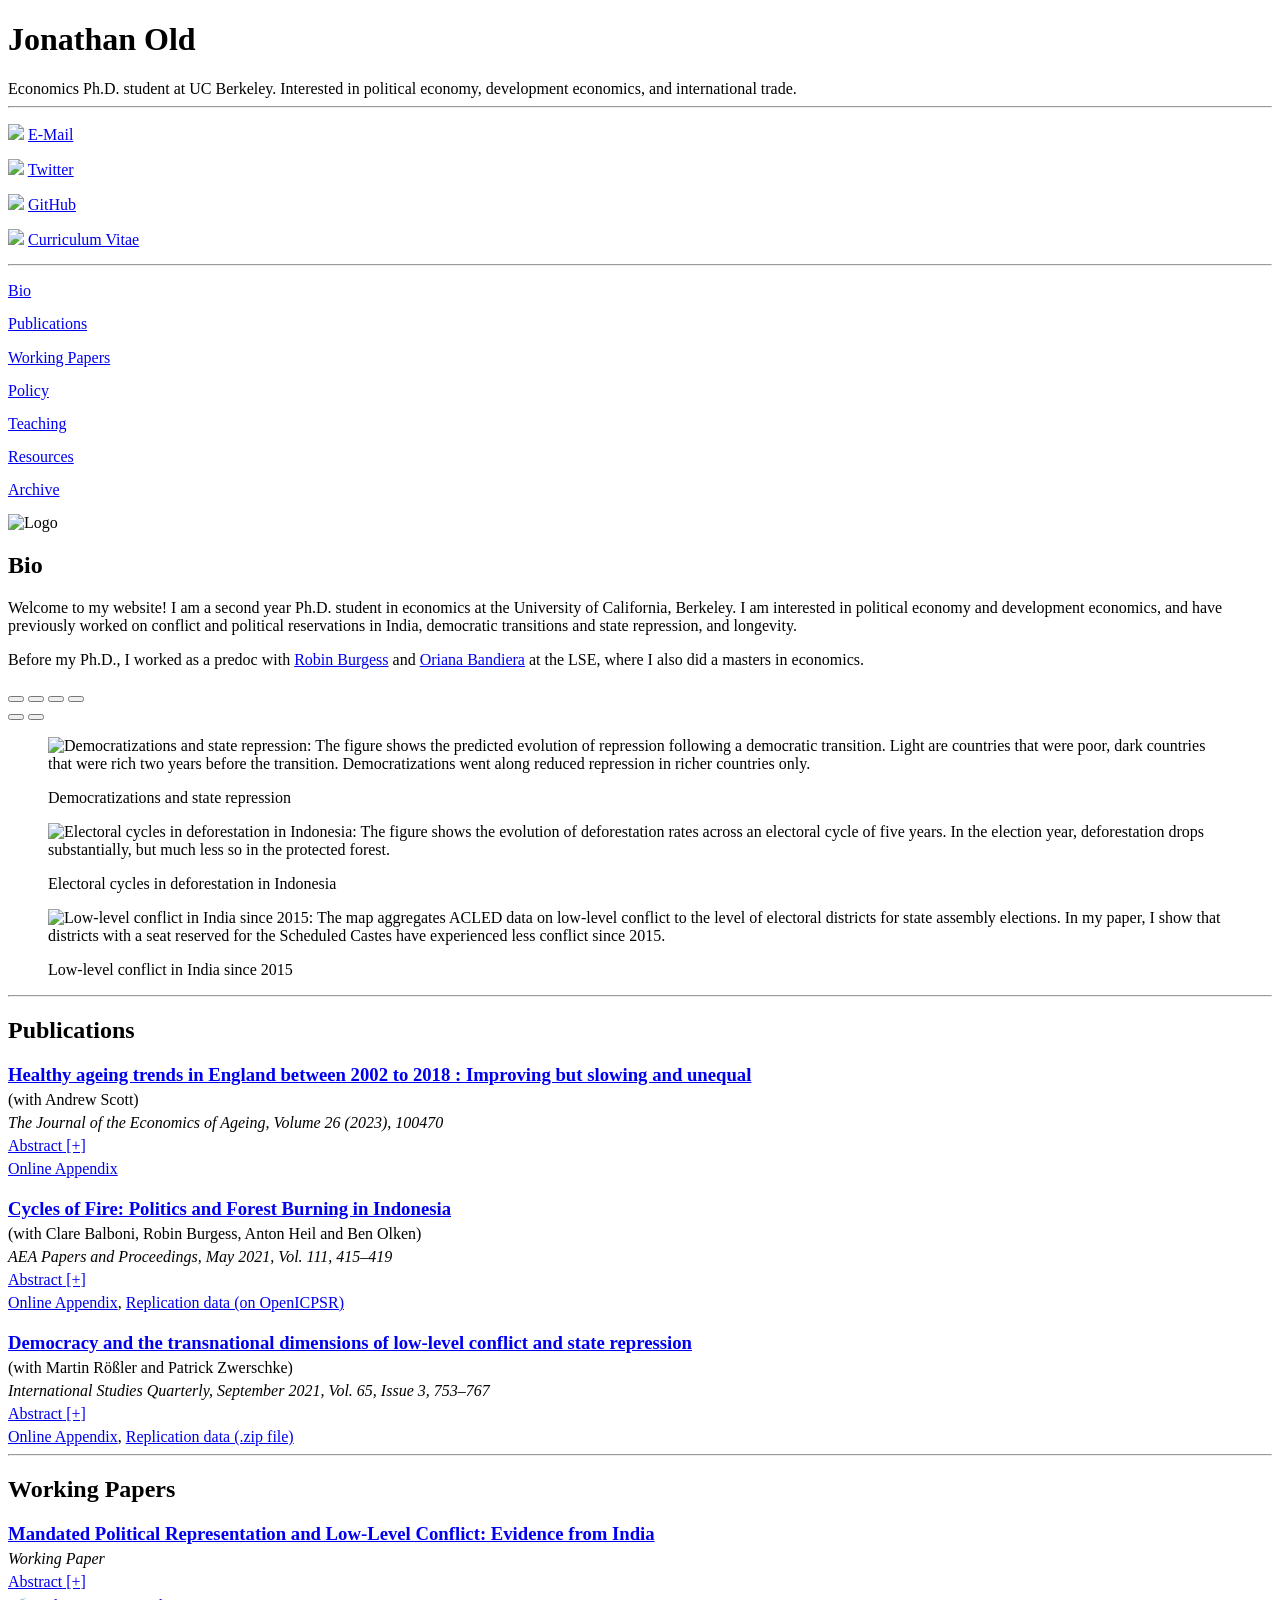
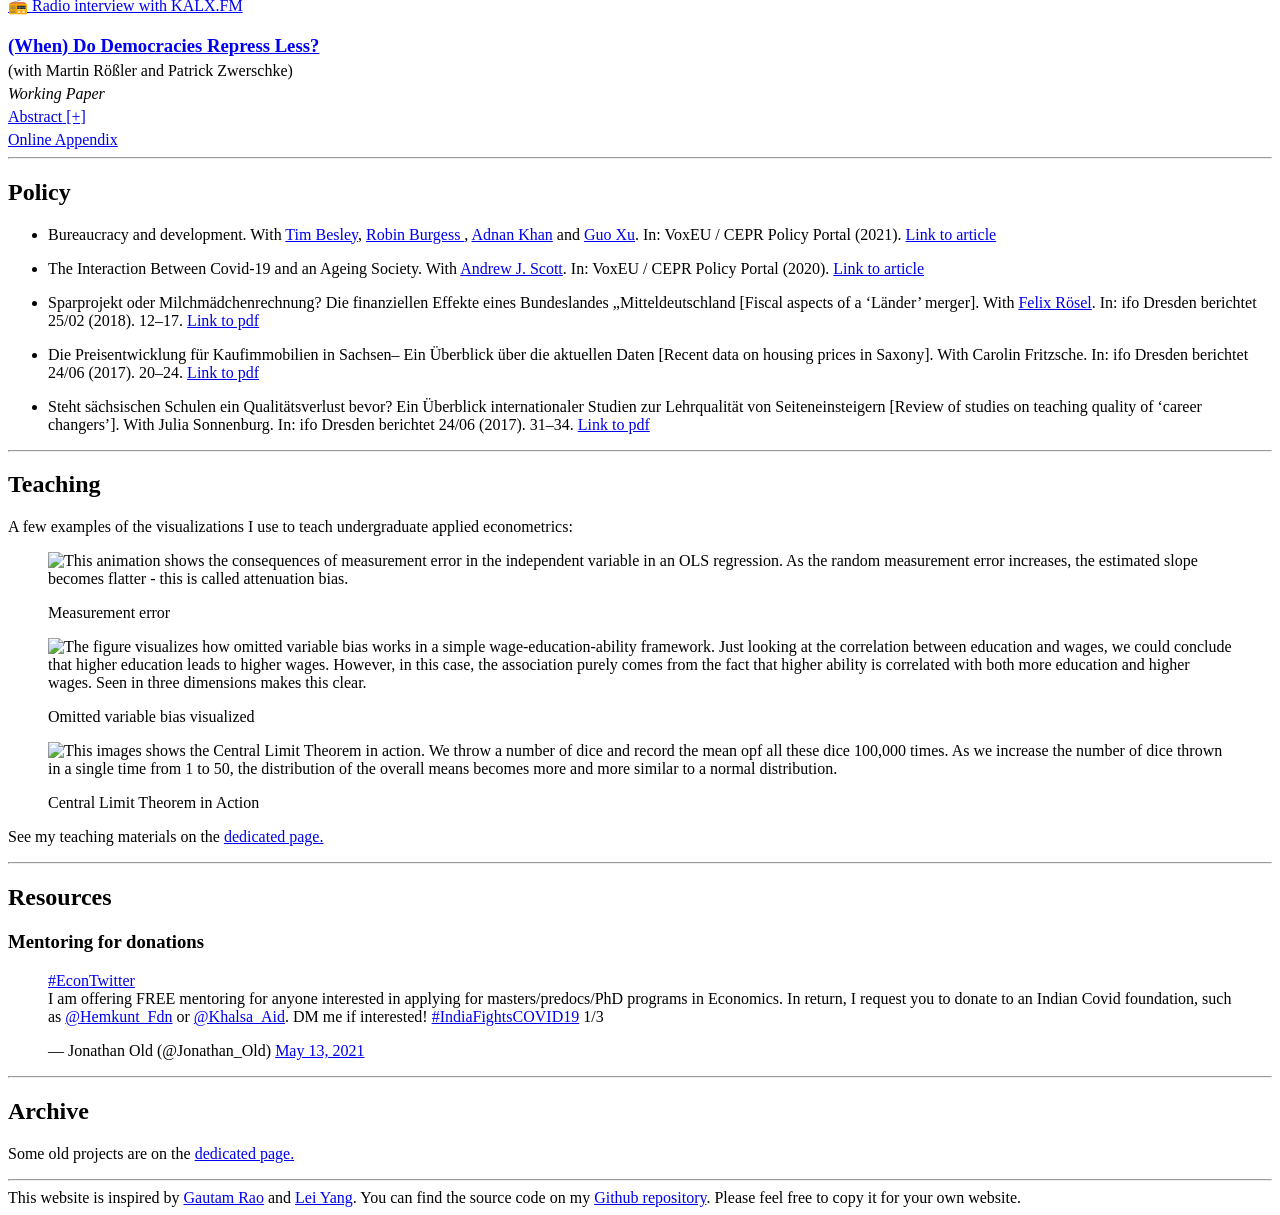
==== docs/index.html @ dce1e643 "Test" ====
<!DOCTYPE html>
<html lang="en">
    <head>
	<meta name="generator" content="Hugo 0.89.4" />
        <meta charset="UTF-8">
        <meta http-equiv="X-UA-Compatible" content="IE=edge">
        <meta name="viewport" content="width=device-width, initial-scale=1">
        <title>Jonathan Old | Homepage</title>
        <meta name="google-site-verification" content="rJxuCnVXgv8JZDRzXe2CljnrgkfEYAgvyNE_b0NPZ2s" />
        <script data-goatcounter="https://jonathanold.goatcounter.com/count"
        async src="//gc.zgo.at/count.js"></script>
        <script src="https://d3js.org/d3.v4.min.js"></script>
        <link rel="stylesheet" href="./css/style.css">
        <link rel="shortcut icon" type="image/x-icon" href="./favicon.ico">
        <link rel=”stylesheet” href="https://stackpath.bootstrapcdn.com/bootstrap/4.3.1/css/bootstrap.min.css" integrity=”sha384-ggOyR0iXCbMQv3Xipma34MD+dH/1fQ784/j6cY/iJTQUOhcWr7x9JvoRxT2MZw1T” crossorigin=”anonymous”>
    </head> 


    <body>
        <div class="wrapper">

    <header>
      
        <div class="headx" id="header01">
          <h1>Jonathan Old</h1>

      Economics Ph.D. student at UC Berkeley. Interested in political economy, development economics, and international trade. 

             <hr/>
      
<p style="line-height:1.07" class="contactinfo"> <img src="./icons/mail_outline.svg" class="octicons">  <a href="mailto:jonathan_old@berkeley.edu" target="_blank">E-Mail</a></p>
<p style="line-height:1.07" class="contactinfo"> <img src="./icons/twitter2.svg" class="octicons">  <a href="https://twitter.com/Jonathan_Old" target="_blank">Twitter</a></p>
<p style="line-height:1.07" class="contactinfo"> <img src="./icons/github.svg" class="octicons">  <a href="http://github.com/jonathanold" target="_blank">GitHub</a></p>
<p style="line-height:1.07" class="contactinfo"> <img src="./icons/cv.png" class="octicons">  <a href="./pdf/JOld_CV_public.pdf" target="_blank">Curriculum Vitae</a></p>

<hr style="margin: 15px 0 15px" />

<p style="line-height:1.07" class="contactinfo"><a href="./#bio">Bio</a></p>

<p style="line-height:1.07" class="contactinfo"><a href="./#publications">Publications</a></p>


<p style="line-height:1.07" class="contactinfo"><a href="./#workingpapers">Working Papers</a></p>


<p style="line-height:1.07" class="contactinfo"><a href="./#policy">Policy</a></p>

<p style="line-height:1.07" class="contactinfo"><a href="./teaching.html">Teaching</a></p>


<p style="line-height:1.07" class="contactinfo"><a href="./#resources">Resources</a></p>

<p style="line-height:1.07" class="contactinfo"><a href="./archive.html">Archive</a></p>





 
                
                
                <img src="./jold_portrait_ucv.jpg" alt="Logo" />
                

        </div>
      
    </header>


<section>
    <h2 id="bio">Bio</h2>

<p>Welcome to my website! I am a second year Ph.D. student in economics at the University of California, Berkeley. I am interested in political economy and development economics, and have previously worked on conflict and political reservations in India, democratic transitions and state repression, and longevity.</p>
<p>Before my Ph.D., I worked as a predoc with  <a href="https://robinburgess.com" target="_blank">Robin Burgess</a> and <a href="https://orianabandiera.net" target="_blank">Oriana Bandiera</a> at the LSE, where I also did a masters in economics.</p>




  


<script src="https://code.jquery.com/jquery-1.12.4.min.js" integrity="sha256-ZosEbRLbNQzLpnKIkEdrPv7lOy9C27hHQ+Xp8a4MxAQ=" crossorigin="anonymous"></script>
<script src="./js/load-photoswipe.js"></script>


<link rel="stylesheet" href="https://cdnjs.cloudflare.com/ajax/libs/photoswipe/4.1.1/photoswipe.min.css" integrity="sha256-sCl5PUOGMLfFYctzDW3MtRib0ctyUvI9Qsmq2wXOeBY=" crossorigin="anonymous" />
<link rel="stylesheet" href="https://cdnjs.cloudflare.com/ajax/libs/photoswipe/4.1.1/default-skin/default-skin.min.css" integrity="sha256-BFeI1V+Vh1Rk37wswuOYn5lsTcaU96hGaI7OUVCLjPc=" crossorigin="anonymous" />
<script src="https://cdnjs.cloudflare.com/ajax/libs/photoswipe/4.1.1/photoswipe.min.js" integrity="sha256-UplRCs9v4KXVJvVY+p+RSo5Q4ilAUXh7kpjyIP5odyc=" crossorigin="anonymous"></script>
<script src="https://cdnjs.cloudflare.com/ajax/libs/photoswipe/4.1.1/photoswipe-ui-default.min.js" integrity="sha256-PWHOlUzc96pMc8ThwRIXPn8yH4NOLu42RQ0b9SpnpFk=" crossorigin="anonymous"></script>


<div class="pswp" tabindex="-1" role="dialog" aria-hidden="true">

<div class="pswp__bg"></div>

<div class="pswp__scroll-wrap">
    
    <div class="pswp__container">
      <div class="pswp__item"></div>
      <div class="pswp__item"></div>
      <div class="pswp__item"></div>
    </div>
    
    <div class="pswp__ui pswp__ui--hidden">
    <div class="pswp__top-bar">
      
      <div class="pswp__counter"></div>
      <button class="pswp__button pswp__button--close" title="Close (Esc)"></button>
      <button class="pswp__button pswp__button--share" title="Share"></button>
      <button class="pswp__button pswp__button--fs" title="Toggle fullscreen"></button>
      <button class="pswp__button pswp__button--zoom" title="Zoom in/out"></button>
      
      
      <div class="pswp__preloader">
        <div class="pswp__preloader__icn">
          <div class="pswp__preloader__cut">
            <div class="pswp__preloader__donut"></div>
          </div>
        </div>
      </div>
    </div>
    <div class="pswp__share-modal pswp__share-modal--hidden pswp__single-tap">
      <div class="pswp__share-tooltip"></div>
    </div>
    <button class="pswp__button pswp__button--arrow--left" title="Previous (arrow left)">
    </button>
    <button class="pswp__button pswp__button--arrow--right" title="Next (arrow right)">
    </button>
    <div class="pswp__caption">
      <div class="pswp__caption__center"></div>
    </div>
    </div>
    </div>
</div>




<div class="gallery caption-position-bottom caption-effect-slide hover-effect-zoom hover-transition" itemscope itemtype="http://schema.org/ImageGallery">
	  
  
<link rel="stylesheet" href="./css/hugo-easy-gallery.css" />
<div class="box" >
  <figure  itemprop="associatedMedia" itemscope itemtype="http://schema.org/ImageObject">
    <div class="img" style="background-image: url('/images/democratizations_and_state_repression-thumb.jpg');">
      <img itemprop="thumbnail" src="./images/democratizations_and_state_repression-thumb.jpg" alt="Democratizations and state repression: The figure shows the predicted evolution of repression following a democratic transition. Light are countries that were poor, dark countries that were rich two years before the transition. Democratizations went along reduced repression in richer countries only."/>
    </div>
    <a href="./images/democratizations_and_state_repression.jpg" itemprop="contentUrl"></a>
      <figcaption>
          <p>Democratizations and state repression</p>
      </figcaption>
  </figure>
</div>

  

<div class="box" >
  <figure  itemprop="associatedMedia" itemscope itemtype="http://schema.org/ImageObject">
    <div class="img" style="background-image: url('/images/electoral_cycles_in_deforestation_in_Indonesia-thumb.jpg');">
      <img itemprop="thumbnail" src="./images/electoral_cycles_in_deforestation_in_Indonesia-thumb.jpg" alt="Electoral cycles in deforestation in Indonesia: The figure shows the evolution of deforestation rates across an electoral cycle of five years. In the election year, deforestation drops substantially, but much less so in the protected forest."/>
    </div>
    <a href="./images/electoral_cycles_in_deforestation_in_Indonesia.jpg" itemprop="contentUrl"></a>
      <figcaption>
          <p>Electoral cycles in deforestation in Indonesia</p>
      </figcaption>
  </figure>
</div>

  

<div class="box" >
  <figure  itemprop="associatedMedia" itemscope itemtype="http://schema.org/ImageObject">
    <div class="img" style="background-image: url('/images/low_level_conflict_in_India.jpg');">
      <img itemprop="thumbnail" src="./images/low_level_conflict_in_India.jpg" alt="Low-level conflict in India since 2015: The map aggregates ACLED data on low-level conflict to the level of electoral districts for state assembly elections. In my paper, I show that districts with a seat reserved for the Scheduled Castes have experienced less conflict since 2015."/>
    </div>
    <a href="./images/low_level_conflict_in_India.jpg" itemprop="contentUrl"></a>
      <figcaption>
          <p>Low-level conflict in India since 2015</p>
      </figcaption>
  </figure>
</div>


</div>













<hr>
<h2 id="publications">Publications</h2>


<h3 style="margin:20px 0 5px;"><a href="./pdf/2023_Healthy_Ageing_England.pdf" target="blank">Healthy ageing trends in England between 2002 to 2018 : Improving but slowing and unequal</a></h3>

<p style="margin:0 0 5px;">(with Andrew Scott)</p>


<p style="margin:0 0 5px;"><em>The Journal of the Economics of Ageing, Volume 26 (2023), 100470</em></p>




<p style="margin:0 0 5px;"><a href="javascript:toggle(0)">Abstract<span id="pubabslink_0"> [+]</span></a><span id="pubabs_0" style="display:none;"> [–] Growing life expectancy and a rising proportion of older people make the issue of whether cohorts are ageing better a key individual, social and economic issue. Using data from the English Longitudinal Study of Ageing we characterise how frailty develops with age, how this differs across demographic groups, whether more recent cohorts are ageing better and what the key areas of focus for health policy should be. We find cohort effects such that frailty at each age has been decreasing over time but that this trend shows modest signs of slowing and is less pronounced for those with lower wealth. Improvements across cohorts reflect improvements in ADLs, cognitive function, and mobility but limited progress in reducing the incidence of diseases such as cancer, cardiovascular disease, etc. We find mobility and ADLs the main driver of average differences across regions but cross-regional differences are driven more by within than between group inequality.
</span></p>



        <a href="./pdf/2023_Healthy_Ageing_England_Appendix.pdf"target="blank">Online Appendix</a>





   

<h3 style="margin:20px 0 5px;"><a href="./pdf/2021_Cycles_of_Fire.pdf" target="blank">Cycles of Fire: Politics and Forest Burning in Indonesia</a></h3>

<p style="margin:0 0 5px;">(with Clare Balboni, Robin Burgess, Anton Heil and Ben Olken)</p>


<p style="margin:0 0 5px;"><em>AEA Papers and Proceedings, May 2021, Vol. 111, 415–419</em></p>




<p style="margin:0 0 5px;"><a href="javascript:toggle(1)">Abstract<span id="pubabslink_1"> [+]</span></a><span id="pubabs_1" style="display:none;"> [–] This paper examines the link between electoral incentives and environmental degradation by exploiting a satellite data set on 107,000 forest fires and 879 asynchronous district elections in Indonesia. Fires represent a cheap but illegal means of converting forested land to other uses, but risk burning out of control and creating substantial negative environmental externalities. We find a significant electoral cycle in forest fires. Ignitions and area burned decline during election years, but steeply increase in the year after. The results suggest that politicians may suppress this activity at times when it might particularly dent their electoral chances.
</span></p>



        <a href="./pdf/2021_Cycles_of_Fire_Appendix.pdf"target="blank">Online Appendix</a>, <a href="https://www.openicpsr.org/openicpsr/project/130744/version/V1/view"target="blank">Replication data (on OpenICPSR)</a>





   

<h3 style="margin:20px 0 5px;"><a href="./pdf/2021_Democracy_and_transnational_repression.pdf" target="blank">Democracy and the transnational dimensions of low-level conflict and state repression</a></h3>

<p style="margin:0 0 5px;">(with Martin Rößler and Patrick Zwerschke)</p>


<p style="margin:0 0 5px;"><em>International Studies Quarterly, September 2021, Vol. 65, Issue 3, 753–767</em></p>




<p style="margin:0 0 5px;"><a href="javascript:toggle(2)">Abstract<span id="pubabslink_2"> [+]</span></a><span id="pubabs_2" style="display:none;"> [–] This paper examines the transnational dimensions of low-level conflict and state repression. In this regard, special emphasis is placed on the role of political regimes. Drawing on a simple model, we argue that democracy has opposing effects on conflict intensity. On the one hand, democracy satisfies demand for political participation and thus reduces conflict potential. On the other hand, we highlight that domestic democracy may spur dissatisfaction and conflict abroad, which, in turn, may induce conflict spillovers. As a result, the net effect of democracy on low-level conflict and state repression is ambiguous and depends on the level of democracy in the neighborhood: We predict that democracy is more pacifying in democratic environments and may spur conflict in autocratic environments. By the symmetry of the model, we also predict that democratic environments are more pacifying for democratic countries and may spur conflict in autocracies. Empirical evidence using panel data on different types of low-level conflict and state repression for 160 countries in the period from 1950 to 2011 supports these hypotheses. Additionally, two case studies illustrate the mechanisms of our model.
</span></p>



        <a href="./pdf/2021_Democracy_and_transnational_repression_Appendix.pdf"target="blank">Online Appendix</a>, <a href="./replicationdata/rzo_replication-material.zip"target="blank">Replication data (.zip file)</a>





   






<hr>
<h2 id="workingpapers">Working Papers</h2>


<h3 style="margin:20px 0 5px;"><a href="[available%20on%20request]" target="blank">Mandated Political Representation and Low-Level Conflict: Evidence from India</a></h3>




<p style="margin:0 0 5px;"><em>Working Paper</em></p>




<p style="margin:0 0 5px;"><a href="javascript:toggle(3)">Abstract<span id="pubabslink_3"> [+]</span></a><span id="pubabs_3" style="display:none;"> [–] This paper analyzes the effect of political reservations on low-level subnational conflict in India. The recent literature on the impact of reservations on public goods provison finds that reservations benefit the targeted minorities. This may come at the detriment of other minorities or forward castes. I explore the latter possibility in a simple formal model of targeted public goods provision. The model indicates that reservations reduce conflict the larger and economically more disadvantaged the targeted minority is. However, this result may be mediated by reelection incentives. I investigate the predictions of the model with empirical data from Indian constituencies and village-level surveys. At the constituency level, where politicians can be reelected, reservations are associated with significantly lower levels of conflict. At the village level, the rotation of reservations constitutes an implicit term limit, and reservation is, if at all, associated with more conflict.
</span></p>



        <a href="https://play.acast.com/s/5d2e414e6044db911e7678df/63d42888e7997300115e16fe"target="blank">📻 Radio interview with KALX.FM</a>





   

<h3 style="margin:20px 0 5px;"><a href="./pdf/2021_When_do_democracies_repress_less.pdf" target="blank">(When) Do Democracies Repress Less?</a></h3>

<p style="margin:0 0 5px;">(with Martin Rößler and Patrick Zwerschke)</p>


<p style="margin:0 0 5px;"><em>Working Paper</em></p>




<p style="margin:0 0 5px;"><a href="javascript:toggle(4)">Abstract<span id="pubabslink_4"> [+]</span></a><span id="pubabs_4" style="display:none;"> [–] Although there is consensus that full democracies are less repressive than other regime types, the establishment of full democracy is not always followed by reduced state repression. Against that background, this paper examines heterogeneity in the relationship between democracy and government violations of human rights. Drawing on arguments from the civil war literature, we develop a simple model that highlights opposing effects of democracy on state repression. Consequently, the net effect of democracy is shown to be ambiguous. Furthermore, the model reveals that pacifying (adverse) effects of democracy are more likely to dominate in countries with higher (lower) income levels. These implications are tested empirically using different methodological approaches, including time-series cross-sectional regressions, event studies, and a recent generalization of the synthetic control method. Our analyses confirm that democracy is related to reduced repression in relatively rich countries, whereas we find no or even adverse effects in poor countries.
</span></p>



        <a href="./pdf/2021_When_do_democracies_repress_less_Appendix.pdf"target="blank">Online Appendix</a>





   






<hr>
<h2 id="policy">Policy</h2>
<ul>
<li>
<p>Bureaucracy and development. With <a href="https://www.lse.ac.uk/economics/people/faculty/tim-besley" target="_blank">Tim Besley</a>, <a href="https://robinburgess.com/" target="_blank">Robin Burgess </a>, <a href="https://adnanqkhan.com/" target="_blank">Adnan Khan</a> and  <a href="http://guoxu.org/" target="_blank">Guo Xu</a>. In: VoxEU / CEPR Policy Portal
(2021). <a href="https://voxeu.org/article/bureaucracy-and-development" target="_blank">Link to article</a></p>
</li>
<li>
<p>The Interaction Between Covid-19 and an Ageing Society. With <a href="https://profandrewjscott.com/" target="_blank">Andrew J. Scott</a>. In: VoxEU / CEPR Policy Portal
(2020). <a href="https://voxeu.org/article/interaction-between-covid-19-and-ageing-society" target="_blank">Link to article</a></p>
</li>
<li>
<p>Sparprojekt oder Milchmädchenrechnung? Die finanziellen Effekte eines Bundeslandes „Mitteldeutschland [Fiscal aspects of a &lsquo;Länder&rsquo; merger]. With <a href="https://sites.google.com/site/roeselfelix/" target="_blank">Felix Rösel</a>. In: ifo Dresden berichtet 25/02 (2018). 12–17. <a href="https://www.ifo.de/DocDL/ifoDD_18-02_12-17_Old.pdf" target="_blank">Link to pdf</a></p>
</li>
<li>
<p>Die Preisentwicklung für Kaufimmobilien in Sachsen– Ein Überblick über die aktuellen Daten [Recent data on housing prices in Saxony]. With Carolin Fritzsche. In: ifo Dresden berichtet 24/06 (2017). 20–24. <a href="https://www.cesifo.org/DocDL/ifoDD_17-06_20-24_Fritzsche.pdf" target="_blank">Link to pdf</a></p>
</li>
<li>
<p>Steht sächsischen Schulen ein Qualitätsverlust bevor? Ein Überblick internationaler Studien zur Lehrqualität von Seiteneinsteigern [Review of studies on teaching quality of &lsquo;career changers&rsquo;]. With Julia Sonnenburg. In: ifo Dresden berichtet 24/06 (2017). 31–34. <a href="https://www.ifo.de/DocDL/ifoDD_17-06_31-34_Old.pdf" target="_blank">Link to pdf</a></p>
</li>
</ul>





<hr>
<h2 id="teaching">Teaching</h2>
<p>A few examples of the visualizations I use to teach undergraduate applied econometrics:</p>
<p>



<div class="gallery caption-position-bottom caption-effect-slide hover-effect-zoom hover-transition" itemscope itemtype="http://schema.org/ImageGallery">
	  
  
<link rel="stylesheet" href="./css/hugo-easy-gallery.css" />
<div class="box" >
  <figure  itemprop="associatedMedia" itemscope itemtype="http://schema.org/ImageObject">
    <div class="img" style="background-image: url('/images/measurement_error.gif');">
      <img itemprop="thumbnail" src="./images/measurement_error.gif" alt="This animation shows the consequences of measurement error in the independent variable in an OLS regression. As the random measurement error increases, the estimated slope becomes flatter - this is called attenuation bias."/>
    </div>
    <a href="./images/measurement_error.gif" itemprop="contentUrl"></a>
      <figcaption>
          <p>Measurement error</p>
      </figcaption>
  </figure>
</div>

   

<div class="box" >
  <figure  itemprop="associatedMedia" itemscope itemtype="http://schema.org/ImageObject">
    <div class="img" style="background-image: url('/images/3DPlot_OVB.png');">
      <img itemprop="thumbnail" src="./images/3DPlot_OVB.png" alt="The figure visualizes how omitted variable bias works in a simple wage-education-ability framework. Just looking at the correlation between education and wages, we could conclude that higher education leads to higher wages. However, in this case, the association purely comes from the fact that higher ability is correlated with both more education and higher wages. Seen in three dimensions makes this clear."/>
    </div>
    <a href="./images/3DPlot_OVB.png" itemprop="contentUrl"></a>
      <figcaption>
          <p>Omitted variable bias visualized</p>
      </figcaption>
  </figure>
</div>

  

<div class="box" >
  <figure  itemprop="associatedMedia" itemscope itemtype="http://schema.org/ImageObject">
    <div class="img" style="background-image: url('/images/clt.gif');">
      <img itemprop="thumbnail" src="./images/clt.gif" alt="This images shows the Central Limit Theorem in action. We throw a number of dice and record the mean opf all these dice 100,000 times. As we increase the number of dice thrown in a single time from 1 to 50, the distribution of the overall means becomes more and more similar to a normal distribution."/>
    </div>
    <a href="./images/clt.gif" itemprop="contentUrl"></a>
      <figcaption>
          <p>Central Limit Theorem in Action</p>
      </figcaption>
  </figure>
</div>



</div>

 </p>
<p>See my teaching materials on the <a href="./teaching.html">dedicated page.</a></p>





<hr>
<h2 id="resources">Resources</h2>
<h3 id="mentoring-for-donations">Mentoring for donations</h3>
<blockquote class="twitter-tweet"><p lang="en" dir="ltr"><a href="https://twitter.com/hashtag/EconTwitter?src=hash&amp;ref_src=twsrc%5Etfw">#EconTwitter</a> <br>I am offering FREE mentoring for anyone interested in applying for masters/predocs/PhD programs in Economics. In return, I request you to donate to an Indian Covid foundation, such as <a href="https://twitter.com/Hemkunt_Fdn?ref_src=twsrc%5Etfw">@Hemkunt_Fdn</a> or <a href="https://twitter.com/Khalsa_Aid?ref_src=twsrc%5Etfw">@Khalsa_Aid</a>. DM me if interested! <a href="https://twitter.com/hashtag/IndiaFightsCOVID19?src=hash&amp;ref_src=twsrc%5Etfw">#IndiaFightsCOVID19</a> 1/3</p>&mdash; Jonathan Old (@Jonathan_Old) <a href="https://twitter.com/Jonathan_Old/status/1392964103174492172?ref_src=twsrc%5Etfw">May 13, 2021</a></blockquote> <script async src="https://platform.twitter.com/widgets.js" charset="utf-8"></script>





<hr>
<h2 id="archive">Archive</h2>
<p>Some old projects are on the <a href="./archive.html">dedicated page.</a></p>




<hr>










This website is inspired by <a href="https://gautam-rao.com" target="_blank">Gautam Rao</a> and <a href="https://people.csail.mit.edu/leiy/" target="_blank">Lei Yang</a>. You can find the source code on my  <a href="github.com/jonathanold/jonathanold.github.io" target="_blank">Github repository</a>. Please feel free to copy it for your own website.
</section>
      <footer>
      </footer>
    </div>
    <script src="./js/scale.fix.js"></script>
    
    <script>
		function toggle(pid) {
            objid = "pubabs_" + pid.toString();
            linkid = "pubabslink_" + pid.toString();
            absobj = document.getElementById(objid);
            linkobj = document.getElementById(linkid);
			if (absobj.style.display === "none") {
				absobj.style.display = "inline";
                linkobj.style.display = "none";
			}
			else {
				absobj.style.display = "none";
                linkobj.style.display = "inline";
            }
		}
	</script>
  </body>
</html>
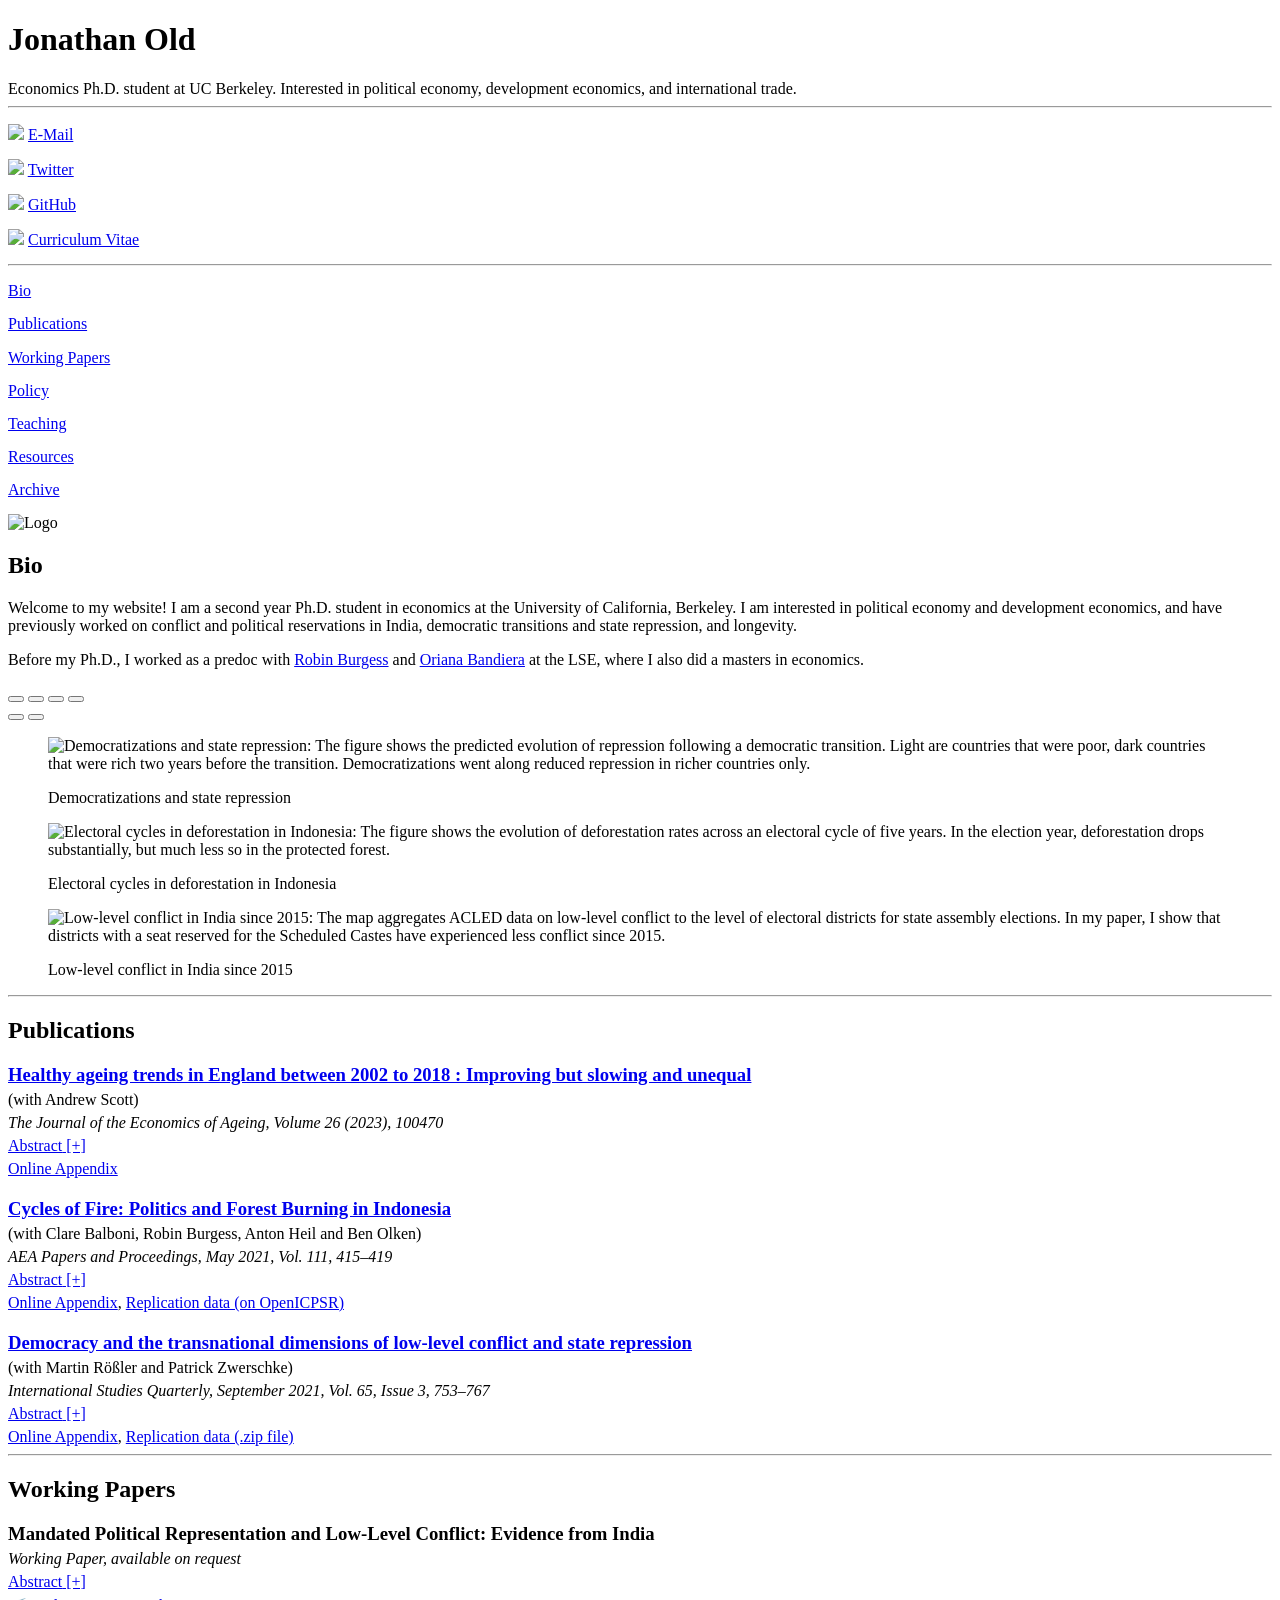
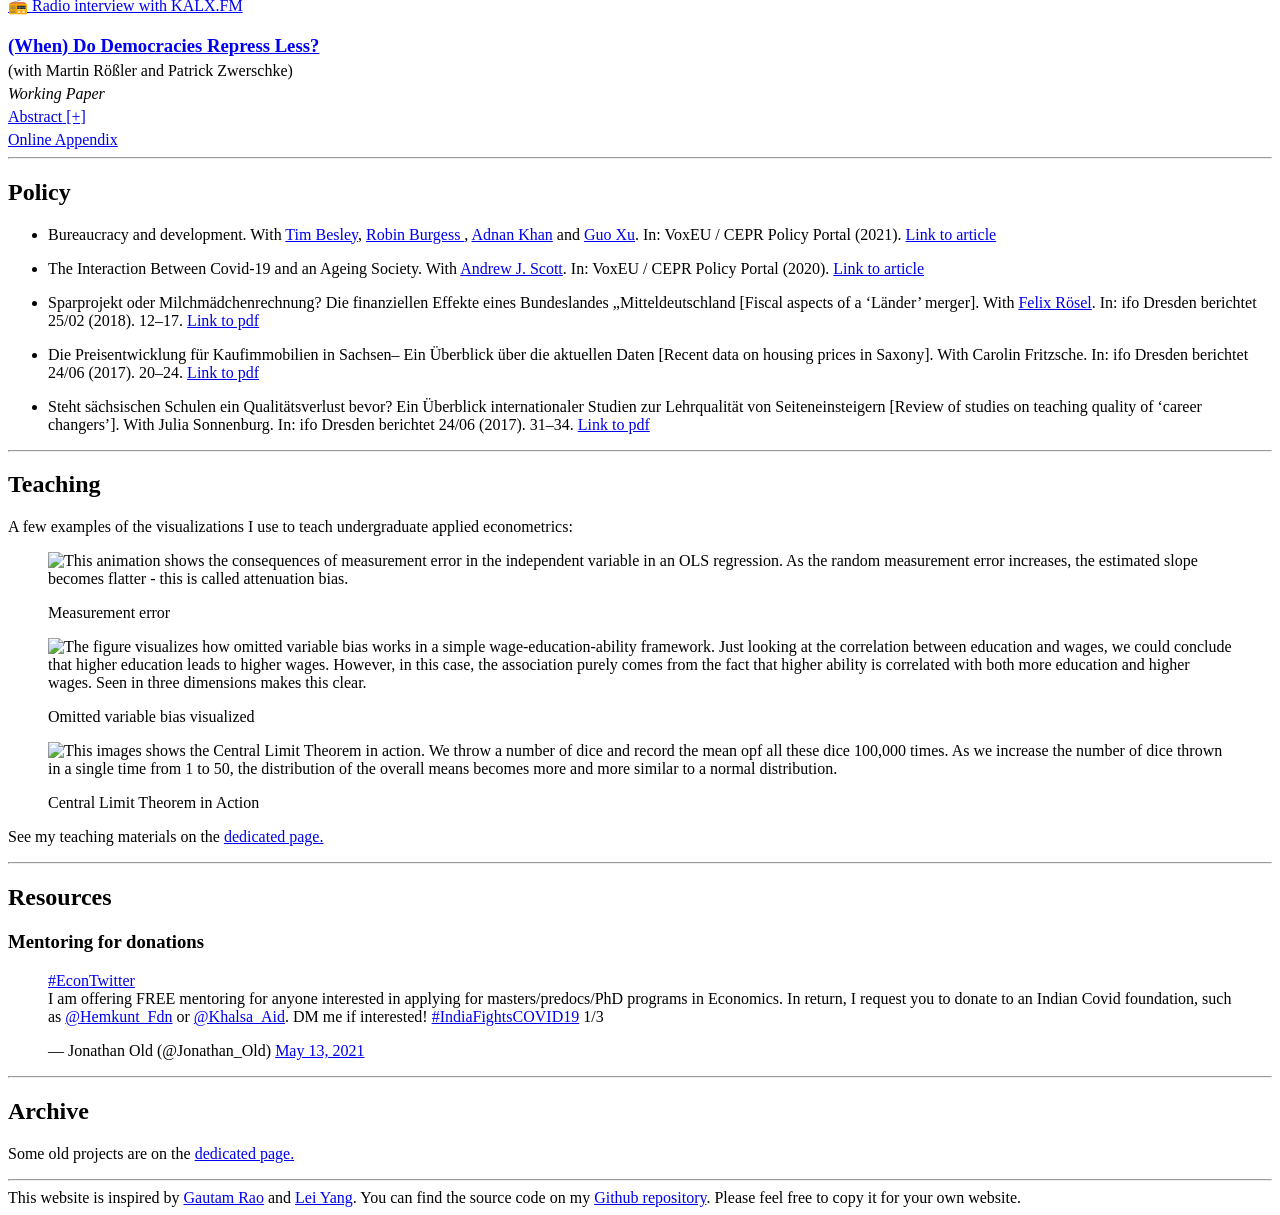
==== commit 33652c36: "Test" ====
--- a/docs/index.html
+++ b/docs/index.html
@@ -277,12 +277,12 @@
 <h2 id="workingpapers">Working Papers</h2>
 
 
-<h3 style="margin:20px 0 5px;"><a href="[available%20on%20request]" target="blank">Mandated Political Representation and Low-Level Conflict: Evidence from India</a></h3>
-
-
-
-
-<p style="margin:0 0 5px;"><em>Working Paper</em></p>
+<h3 style="margin:20px 0 5px;">Mandated Political Representation and Low-Level Conflict: Evidence from India</h3>
+
+
+
+
+<p style="margin:0 0 5px;"><em>Working Paper, available on request</em></p>
 
 
 
